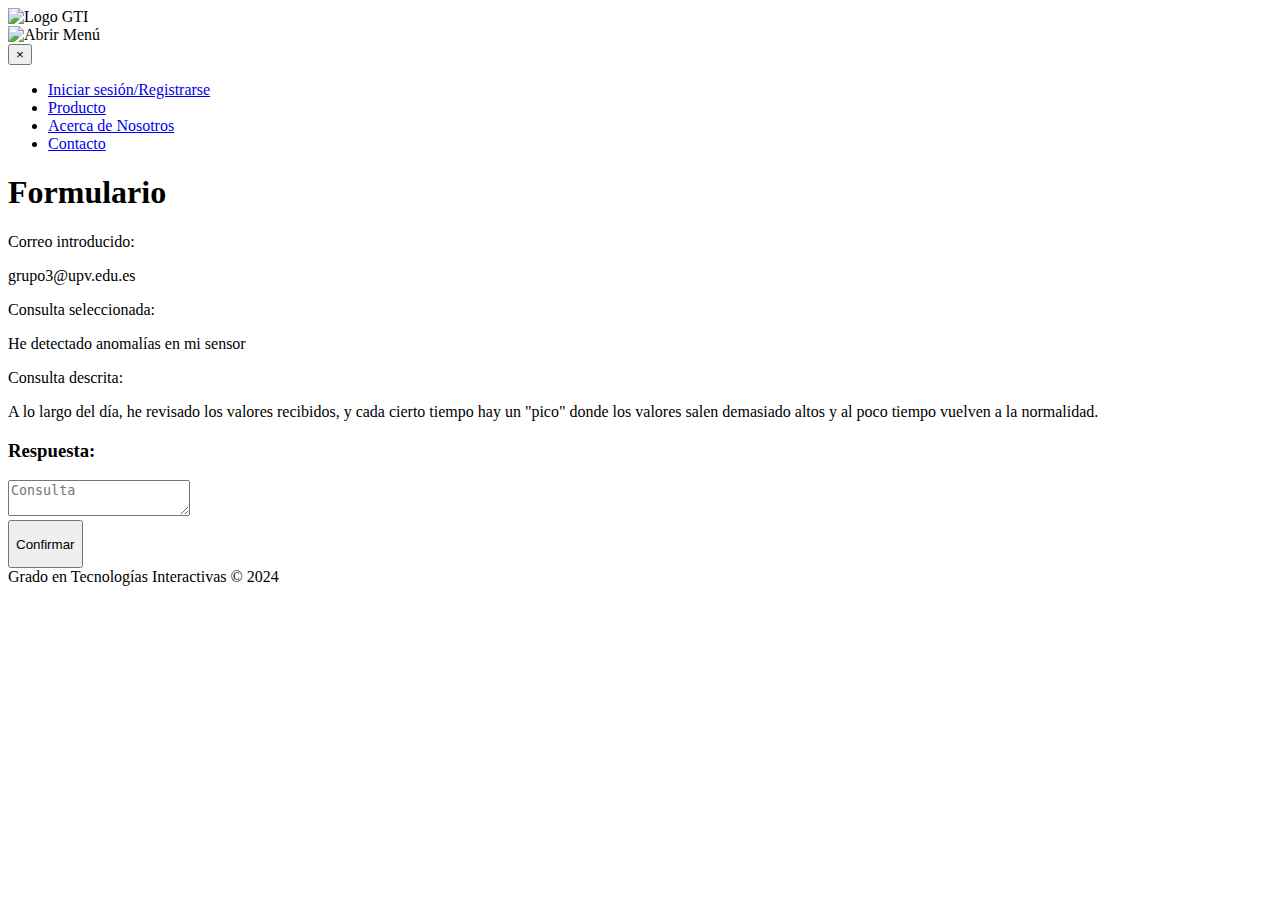
==== consultas_recibidas.html @ ea72b97b "Correcciones+consultas_recibidas" ====
<!DOCTYPE html>
<html lang="es">
<head>
    <meta charset="UTF-8">
    <title>Técnico | Consultas recibidas</title>
    <meta name="viewport" content="width=device-width, initial-scale=1.0">
    <link rel="stylesheet" type="text/css" href="css/header_footer.css">
    <link rel="stylesheet" type="text/css" href="css/estilos_consultas_recibidas.css">

    <!--fuente para el título-->
    <link rel="preconnect" href="https://fonts.googleapis.com">
    <link rel="preconnect" href="https://fonts.gstatic.com" crossorigin>
    <link href="https://fonts.googleapis.com/css2?family=Montserrat:ital,wght@0,100..900;1,100..900&family=Playfair+Display:ital,wght@0,400..900;1,400..900&display=swap" rel="stylesheet">
    <!--fuente para el texto-->
    <link rel="preconnect" href="https://fonts.googleapis.com">
    <link rel="preconnect" href="https://fonts.gstatic.com" crossorigin>
    <link href="https://fonts.googleapis.com/css2?family=Montserrat:ital,wght@0,100..900;1,100..900&display=swap" rel="stylesheet">
</head>
<body>
    <!-- Header -->
    <header>
        <!-- Logo -->
        <img class="logo" src="assets/images/logoGTI.svg" alt="Logo GTI" id="logo"/>
        
        <div id="boton-menu" class="menu-button">
          <img src="assets/images/menu-alt-3-svgrepo-com.svg" alt="Abrir Menú">
      </div>

          <!-- Actualizar página al clicar el logo -->
      <!--<script src="js/logo_refresh.js"></script>  NO DEBERÍA RECARGAR, DEBE HABER UN LINK A LA LANDING PAGE --> 

    </header>

    <!-- Menú desplegable -->
    <nav id="menu">
      <button id="boton-cerrar">&times;</button>
      <ul>
          <li><a href="#">Iniciar sesión/Registrarse</a></li>
          <li><a href="#">Producto</a></li>
          <li><a href="#">Acerca de Nosotros</a></li>
          <li><a href="#">Contacto</a></li>
      </ul>
  </nav>

    
    <!--contenido de la página-->

    <div class="container1"> <!--cajas con valores a introducir-->

        <!--título-->
      <h1 class="titulo">Formulario</h1> 


    <!--correo electrónico-->
        <div>   
        <label class="enunciado">Correo introducido:</label>      
        <p class="texto"> grupo3@upv.edu.es</p>
        </div>

     <!--consulta con despegable-->
        <div>
        <label class="enunciado">Consulta seleccionada:</label>      
        <p class="texto">He detectado anomalías en mi sensor</p>
        </div>

    <!--escribir consulta-->
        <div>
        <label class="enunciado">Consulta descrita:</label>      
        <p class="texto">A lo largo del día, he revisado los valores recibidos, y cada cierto tiempo hay un "pico" donde los valores salen demasiado altos y al poco tiempo vuelven a la normalidad.</p>
        </div>

      
    </div>

    <div class="container2">
        <h3 class="escribir" for="escribir">Respuesta:</h3>
        <textarea class="escribir-textarea" type="escribir" id="escribir" placeholder="Consulta"></textarea>
    </div>

    <button class="confirmar button2" type="submit"><p class="boton-cta">Confirmar</p></button> <!--confirmar, CTA-->


    <!-- Footer -->
    <footer>
        <div class="footer-text">
            Grado en Tecnologías Interactivas © 2024
        </div>
    </footer>
    
    <script src="js/iniciar_sesion.js"></script>

</body>
</html>
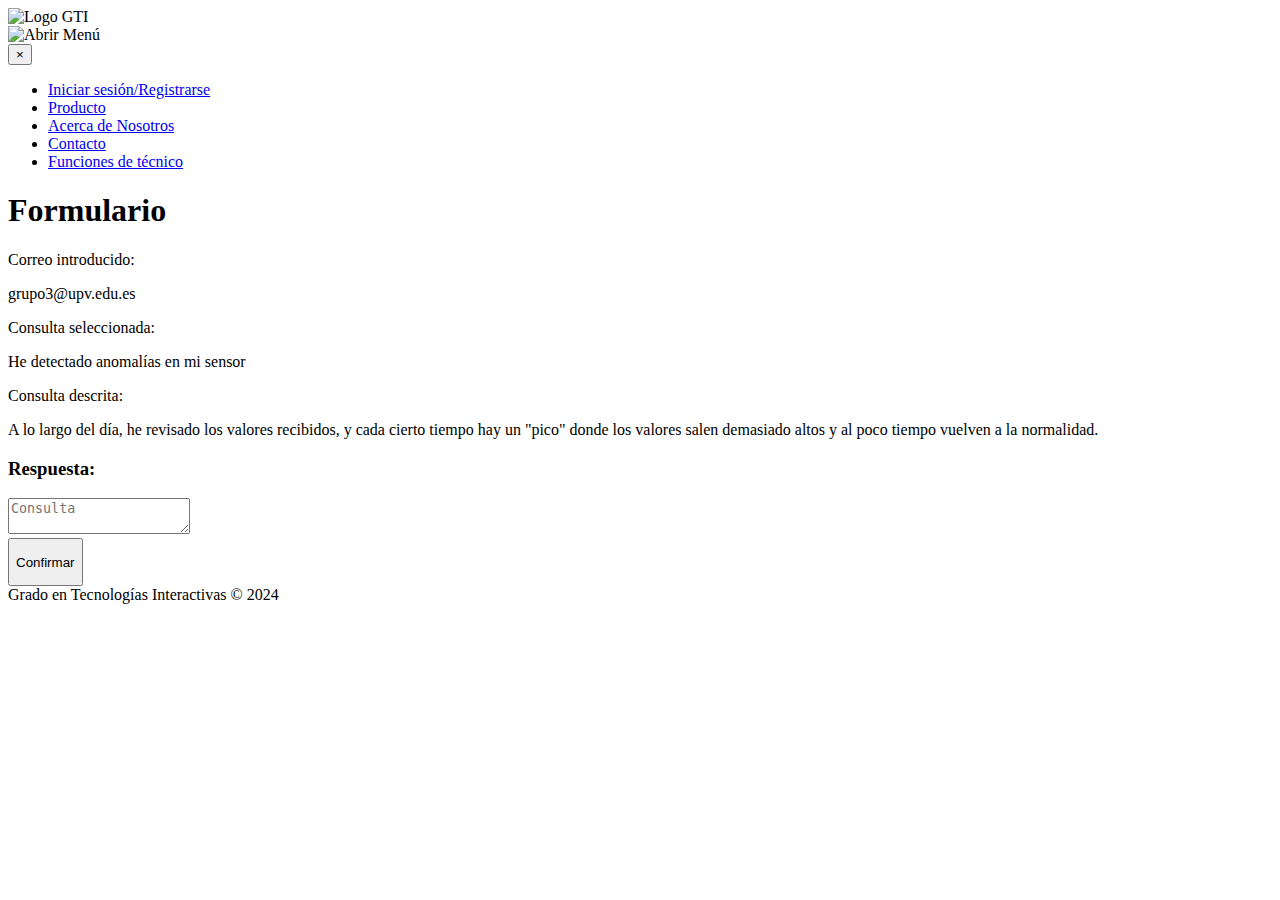
==== commit 85c78af1: "cambio_menu" ====
--- a/consultas_recibidas.html
+++ b/consultas_recibidas.html
@@ -39,6 +39,7 @@
           <li><a href="#">Producto</a></li>
           <li><a href="#">Acerca de Nosotros</a></li>
           <li><a href="#">Contacto</a></li>
+          <li><a href="#">Funciones de técnico</a></li>
       </ul>
   </nav>
 
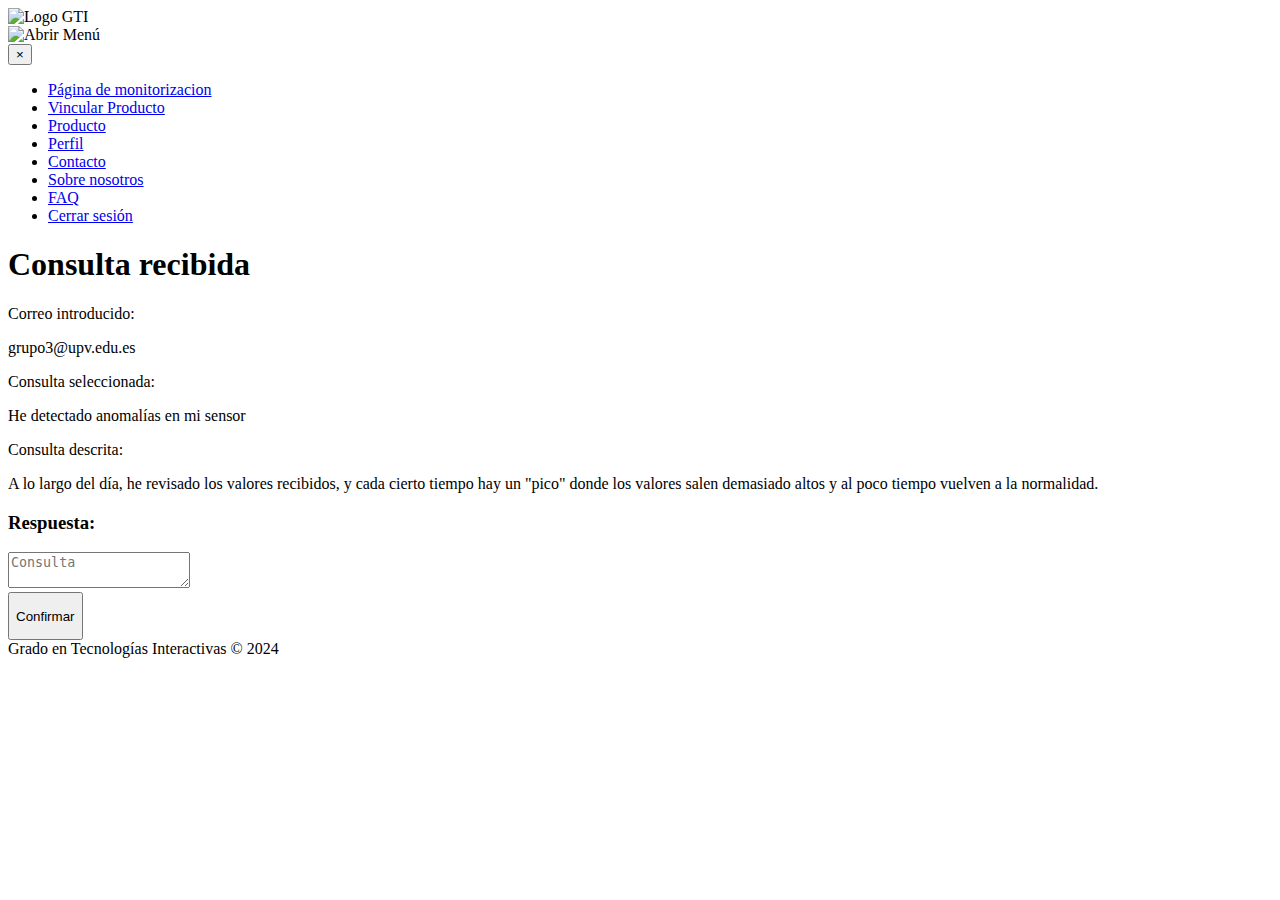
==== commit 476664fc: "todo corregido" ====
--- a/consultas_recibidas.html
+++ b/consultas_recibidas.html
@@ -4,17 +4,14 @@
     <meta charset="UTF-8">
     <title>Técnico | Consultas recibidas</title>
     <meta name="viewport" content="width=device-width, initial-scale=1.0">
-    <link rel="stylesheet" type="text/css" href="css/header_footer.css">
+    <link rel="stylesheet" type="text/css" href="css/header_footer_consultas_recibidas.css">
     <link rel="stylesheet" type="text/css" href="css/estilos_consultas_recibidas.css">
 
-    <!--fuente para el título-->
-    <link rel="preconnect" href="https://fonts.googleapis.com">
-    <link rel="preconnect" href="https://fonts.gstatic.com" crossorigin>
-    <link href="https://fonts.googleapis.com/css2?family=Montserrat:ital,wght@0,100..900;1,100..900&family=Playfair+Display:ital,wght@0,400..900;1,400..900&display=swap" rel="stylesheet">
-    <!--fuente para el texto-->
-    <link rel="preconnect" href="https://fonts.googleapis.com">
-    <link rel="preconnect" href="https://fonts.gstatic.com" crossorigin>
-    <link href="https://fonts.googleapis.com/css2?family=Montserrat:ital,wght@0,100..900;1,100..900&display=swap" rel="stylesheet">
+   <!--fuente-->
+   <link rel="preconnect" href="https://fonts.googleapis.com">
+   <link rel="preconnect" href="https://fonts.gstatic.com" crossorigin>
+   <link href="https://fonts.googleapis.com/css2?family=Outfit:wght@100..900&display=swap" rel="stylesheet">
+
 </head>
 <body>
     <!-- Header -->
@@ -23,7 +20,7 @@
         <img class="logo" src="assets/images/logoGTI.svg" alt="Logo GTI" id="logo"/>
         
         <div id="boton-menu" class="menu-button">
-          <img src="assets/images/menu-alt-3-svgrepo-com.svg" alt="Abrir Menú">
+          <img src="assets/images/menu-alt-3-svgrepo-com (1).svg" alt="Abrir Menú">
       </div>
 
           <!-- Actualizar página al clicar el logo -->
@@ -33,23 +30,26 @@
 
     <!-- Menú desplegable -->
     <nav id="menu">
-      <button id="boton-cerrar">&times;</button>
-      <ul>
-          <li><a href="#">Iniciar sesión/Registrarse</a></li>
-          <li><a href="#">Producto</a></li>
-          <li><a href="#">Acerca de Nosotros</a></li>
-          <li><a href="#">Contacto</a></li>
-          <li><a href="#">Funciones de técnico</a></li>
-      </ul>
-  </nav>
-
+        <button id="boton-cerrar">&times;</button>
+            <span id="nombre-usuario"></span>
+        <ul>
     
+            <li><a href="monitorizacion.html">Página de monitorizacion</a></li>
+            <li><a href="vinculacion.html">Vincular Producto</a></li>
+            <li><a href="index.html">Producto</a></li>
+            <li><a href="perfil.html">Perfil</a></li>
+            <li><a href="formulario.html">Contacto</a></li>
+            <li><a href="sobre_nosotros.html">Sobre nosotros</a></li>
+            <li><a href="faq.html">FAQ</a></li>
+            <li><a href="iniciar_sesion.html">Cerrar sesión</a></li>
+        </ul>
+    </nav>
     <!--contenido de la página-->
 
     <div class="container1"> <!--cajas con valores a introducir-->
 
         <!--título-->
-      <h1 class="titulo">Formulario</h1> 
+      <h1 class="titulo">Consulta recibida</h1> 
 
 
     <!--correo electrónico-->
@@ -78,8 +78,9 @@
         <textarea class="escribir-textarea" type="escribir" id="escribir" placeholder="Consulta"></textarea>
     </div>
 
-    <button class="confirmar button2" type="submit"><p class="boton-cta">Confirmar</p></button> <!--confirmar, CTA-->
-
+    <div class="button-container">
+        <a href=""><button class="confirmar boton" type="submit"><p class="boton-cta">Confirmar</p></button></a> <!--confirmar, CTA-->
+    </div>
 
     <!-- Footer -->
     <footer>
@@ -88,7 +89,8 @@
         </div>
     </footer>
     
-    <script src="js/iniciar_sesion.js"></script>
+    <!--Javascript-->
+    <script src="js/menu_consultas_recibidas.js"></script>
 
 </body>
-</html>+</html>
